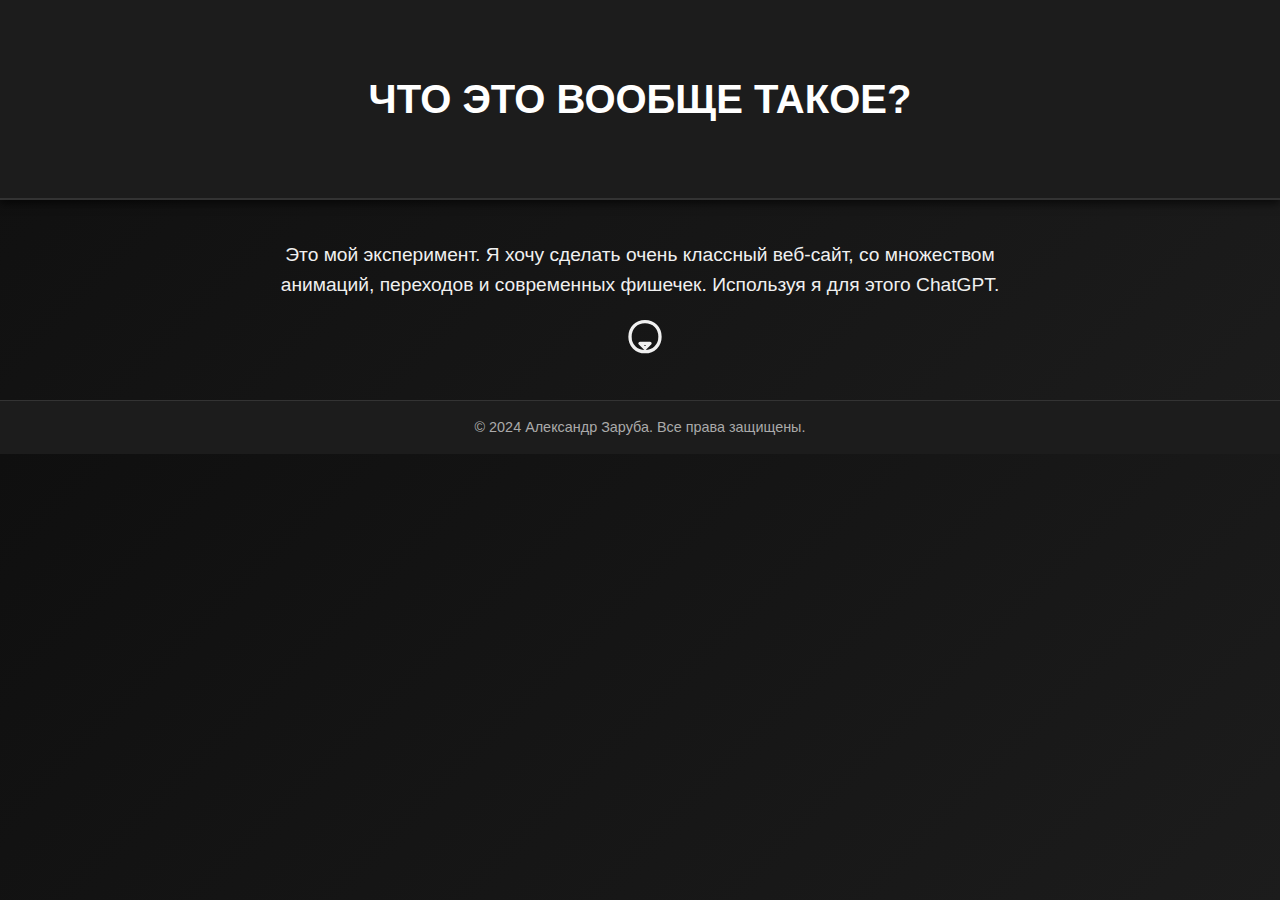
==== new_page.html @ ead94c1f "Add files via upload" ====
<!DOCTYPE html>
<html lang="ru">
<head>
    <meta charset="UTF-8">
    <meta name="viewport" content="width=device-width, initial-scale=1.0">
    <title>Что это вообще такое?</title>
    <link rel="stylesheet" href="styles.css">
    <style>
        /* Стили для новой страницы */
        .container {
            width: 90%;
            max-width: 800px;
            margin: 0 auto;
            text-align: center;
        }
        h1 {
            font-size: 2.5em;
            color: #fff;
        }
        .content {
            margin-top: 20px;
            color: #f0f0f0;
            font-size: 1.2em;
            line-height: 1.6;
        }
        .chat-icon {
            width: 40px;
            height: 40px;
            margin-left: 10px;
            vertical-align: middle;
        }
    </style>
</head>
<body style="background-color: #121212;">
    <header class="header">
        <div class="container">
            <h1>ЧТО ЭТО ВООБЩЕ ТАКОЕ?</h1>
        </div>
    </header>
    <main class="main">
        <div class="container">
            <div class="content">
                <p>Это мой эксперимент. Я хочу сделать очень классный веб-сайт, со множеством анимаций, переходов и современных фишечек. Используя я для этого ChatGPT.</p>
                <svg xmlns="http://www.w3.org/2000/svg" viewBox="0 0 24 24" class="chat-icon" fill="none" stroke="currentColor" stroke-width="2" stroke-linecap="round" stroke-linejoin="round">
                    <path d="M21 10c0 5.25-3.75 9-9 9s-9-3.75-9-9 3.75-9 9-9 9 3.75 9 9zM12 17l-3-3h6z"></path>
                </svg>
            </div>
        </div>
    </main>
    <footer class="footer">
        <div class="container">
            <p>&copy; 2024 Александр Заруба. Все права защищены.</p>
        </div>
    </footer>
</body>
</html>
---- styles.css ----
/* Общие стили */
body {
    font-family: 'Roboto', Arial, sans-serif;
    margin: 0;
    padding: 0;
    line-height: 1.6;
    color: #f0f0f0;
    background: linear-gradient(135deg, #0f0f0f, #1c1c1c);
    overflow-x: hidden;
    scroll-behavior: smooth;
}

/* Контейнер для центрирования содержимого */
.container {
    width: 95%;
    max-width: 600px;
    margin: 0 auto;
    padding: 0 15px;
}

/* Заголовок */
.header {
    background-color: #1c1c1c;
    color: #fff;
    padding: 40px 0;
    text-align: center;
    border-bottom: 2px solid #333;
    box-shadow: 0 4px 8px rgba(0, 0, 0, 0.6);
    position: sticky;
    top: 0;
    z-index: 10;
}
.header .name {
    margin: 0;
    font-size: 2.5em;
    font-weight: bold;
    text-transform: uppercase;
    letter-spacing: 1px;
    background: linear-gradient(90deg, #ffffff, #888888);
    -webkit-background-clip: text;
    -webkit-text-fill-color: transparent;
    animation: gradient-text 3s infinite alternate;
}
.header .profession {
    margin: 10px 0 0;
    font-size: 1.2em;
    font-style: italic;
    color: #bbb;
}

/* Анимация для текста заголовка */
@keyframes gradient-text {
    0% { background-position: 0% 50%; }
    100% { background-position: 100% 50%; }
}

/* Основной контент */
.main {
    padding: 20px 0;
}
.about, .contacts {
    margin-bottom: 20px;
    padding: 15px;
    background: #1c1c1c;
    border-radius: 12px;
    box-shadow: 8px 8px 15px rgba(0, 0, 0, 0.5), -8px -8px 15px rgba(255, 255, 255, 0.05);
    transition: transform 0.3s ease, box-shadow 0.3s ease;
}
.about:hover, .contacts:hover {
    transform: translateY(-5px);
    box-shadow: 0 10px 20px rgba(0, 0, 0, 0.8);
}
.about h2, .contacts h2 {
    color: #fff;
    margin-bottom: 10px;
    border-left: 4px solid #f0f0f0;
    padding-left: 10px;
    font-size: 1.6em;
}
.contacts ul {
    list-style: none;
    padding: 0;
}
.contacts li {
    margin: 8px 0;
    font-size: 1.1em;
    color: #f0f0f0;
}
.contacts a {
    font-weight: bold;
    color: #f0f0f0;
    text-decoration: none;
    position: relative;
    transition: all 0.3s ease;
}
.contacts a:hover {
    color: #ddd;
    border-bottom: none;
}
.contacts a::after {
    content: '';
    position: absolute;
    left: 0;
    bottom: -2px;
    width: 100%;
    height: 2px;
    background: linear-gradient(90deg, #fff, #bbb);
    opacity: 0;
    transition: opacity 0.3s ease, transform 0.3s ease;
    transform: scaleX(0);
    transform-origin: left;
}
.contacts a:hover::after {
    opacity: 1;
    transform: scaleX(1);
}

/* Ссылки */
a {
    text-decoration: none;
    transition: color 0.2s ease;
}
a:hover {
    color: #ccc;
}

/* Футер */
.footer {
    background: #1c1c1c;
    color: #aaa;
    text-align: center;
    padding: 15px 0;
    margin-top: 20px;
    font-size: 0.9em;
    border-top: 1px solid #333;
}
.footer p {
    margin: 0;
    font-size: 1em;
}

/* Неоморфные кнопки (для будущих элементов, например, "смена темы") */
button {
    background: #1c1c1c;
    color: #f0f0f0;
    padding: 10px 20px;
    border-radius: 8px;
    border: none;
    box-shadow: 5px 5px 10px rgba(0, 0, 0, 0.5), -5px -5px 10px rgba(255, 255, 255, 0.1);
    font-size: 1em;
    cursor: pointer;
    transition: all 0.3s ease;
}
button:hover {
    transform: translateY(-3px);
    box-shadow: 0 8px 16px rgba(0, 0, 0, 0.8);
}

/* Адаптивный дизайн для iPhone 12 */
@media (max-width: 1170px) {
    .header .name {
        font-size: 2.2em;
    }
    .header .profession {
        font-size: 1em;
    }
    .about h2, .contacts h2 {
        font-size: 1.3em;
    }
    .contacts li {
        font-size: 1em;
    }
    .container {
        width: 90%;
    }
}
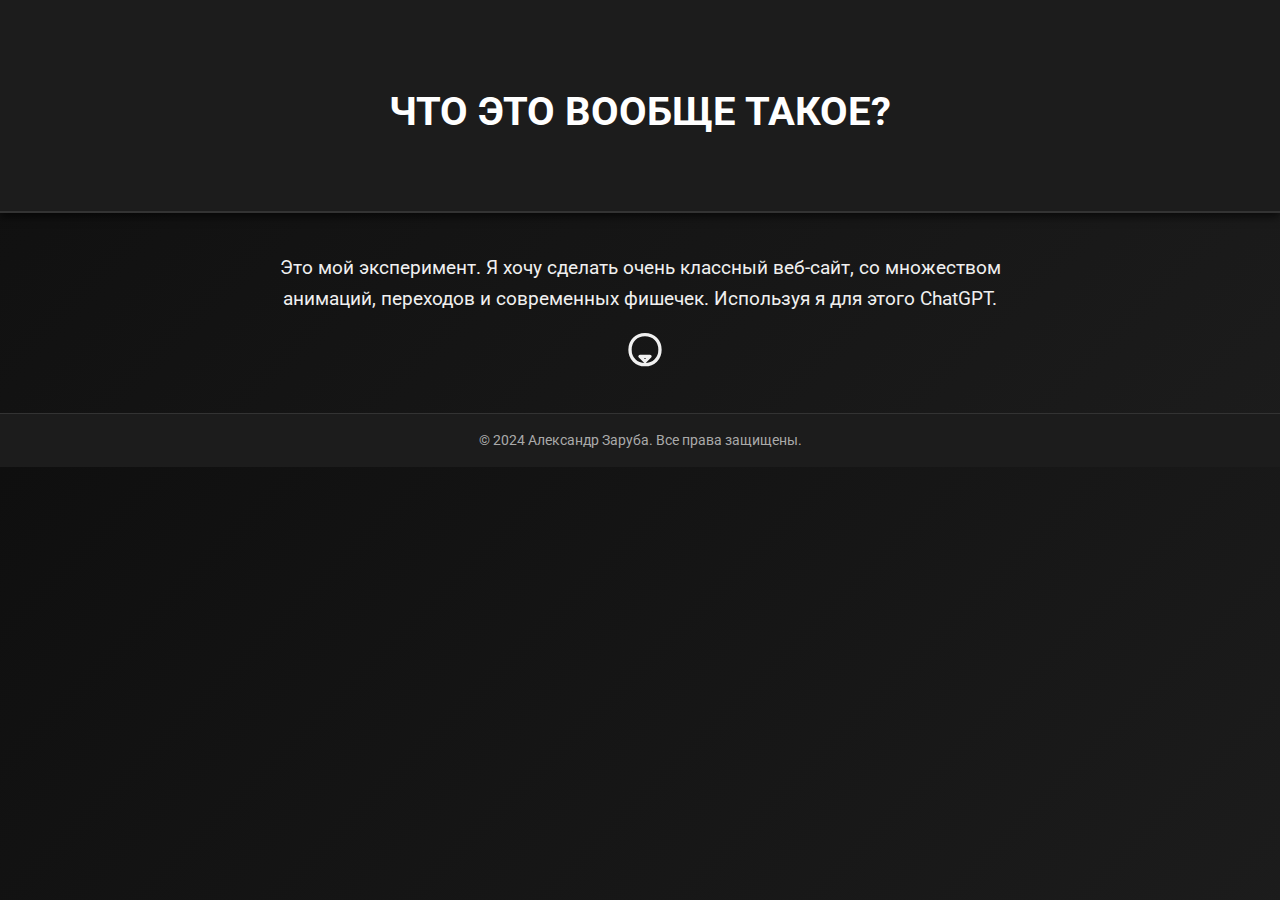
==== commit 5c072a0b: "Update new_page.html" ====
--- a/new_page.html
+++ b/new_page.html
@@ -4,9 +4,18 @@
     <meta charset="UTF-8">
     <meta name="viewport" content="width=device-width, initial-scale=1.0">
     <title>Что это вообще такое?</title>
+    <link rel="stylesheet" href="https://fonts.googleapis.com/css2?family=Roboto:wght@400;700&display=swap">
     <link rel="stylesheet" href="styles.css">
     <style>
         /* Стили для новой страницы */
+        body {
+            font-family: 'Roboto', Arial, sans-serif;
+            background-color: #121212;
+            color: #f0f0f0;
+            margin: 0;
+            padding: 0;
+            line-height: 1.6;
+        }
         .container {
             width: 90%;
             max-width: 800px;
@@ -16,12 +25,13 @@
         h1 {
             font-size: 2.5em;
             color: #fff;
+            margin-top: 40px;
         }
         .content {
             margin-top: 20px;
-            color: #f0f0f0;
             font-size: 1.2em;
             line-height: 1.6;
+            color: #f0f0f0;
         }
         .chat-icon {
             width: 40px;
@@ -29,9 +39,18 @@
             margin-left: 10px;
             vertical-align: middle;
         }
+        /* Футер */
+        footer {
+            background-color: #1c1c1c;
+            color: #aaa;
+            text-align: center;
+            padding: 15px 0;
+            font-size: 0.9em;
+            margin-top: 20px;
+        }
     </style>
 </head>
-<body style="background-color: #121212;">
+<body>
     <header class="header">
         <div class="container">
             <h1>ЧТО ЭТО ВООБЩЕ ТАКОЕ?</h1>
